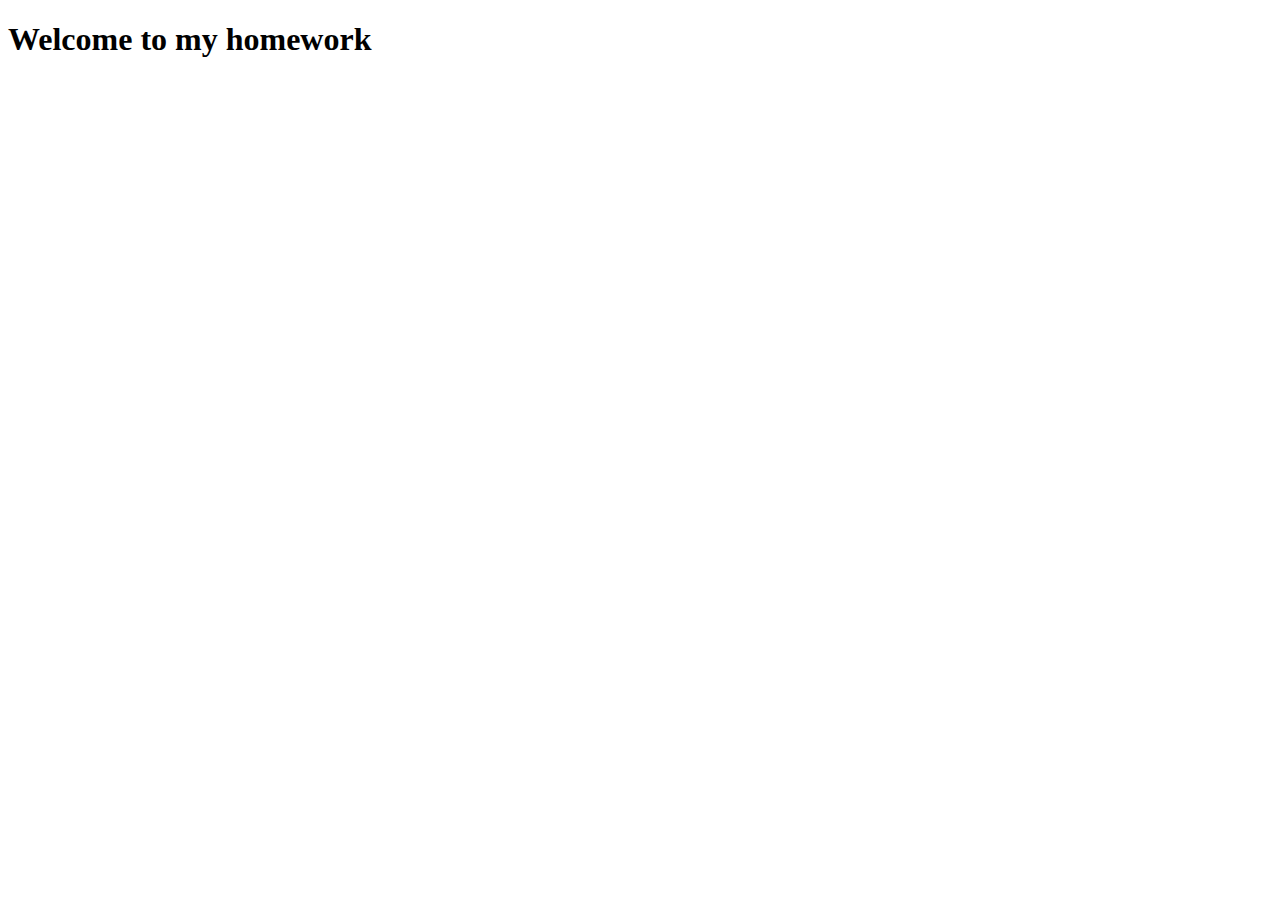
==== index.html @ 3d520bb4 "updated html file" ====
<!DOCTYPE html>
<html lang="en">
<head>
    <meta charset="UTF-8">
    <meta http-equiv="X-UA-Compatible" content="IE=edge">
    <meta name="viewport" content="width=device-width, initial-scale=1.0">
    <title>Document</title>
</head>
<body>
    <h1>Welcome to my homework</h1>
</body>
</html>
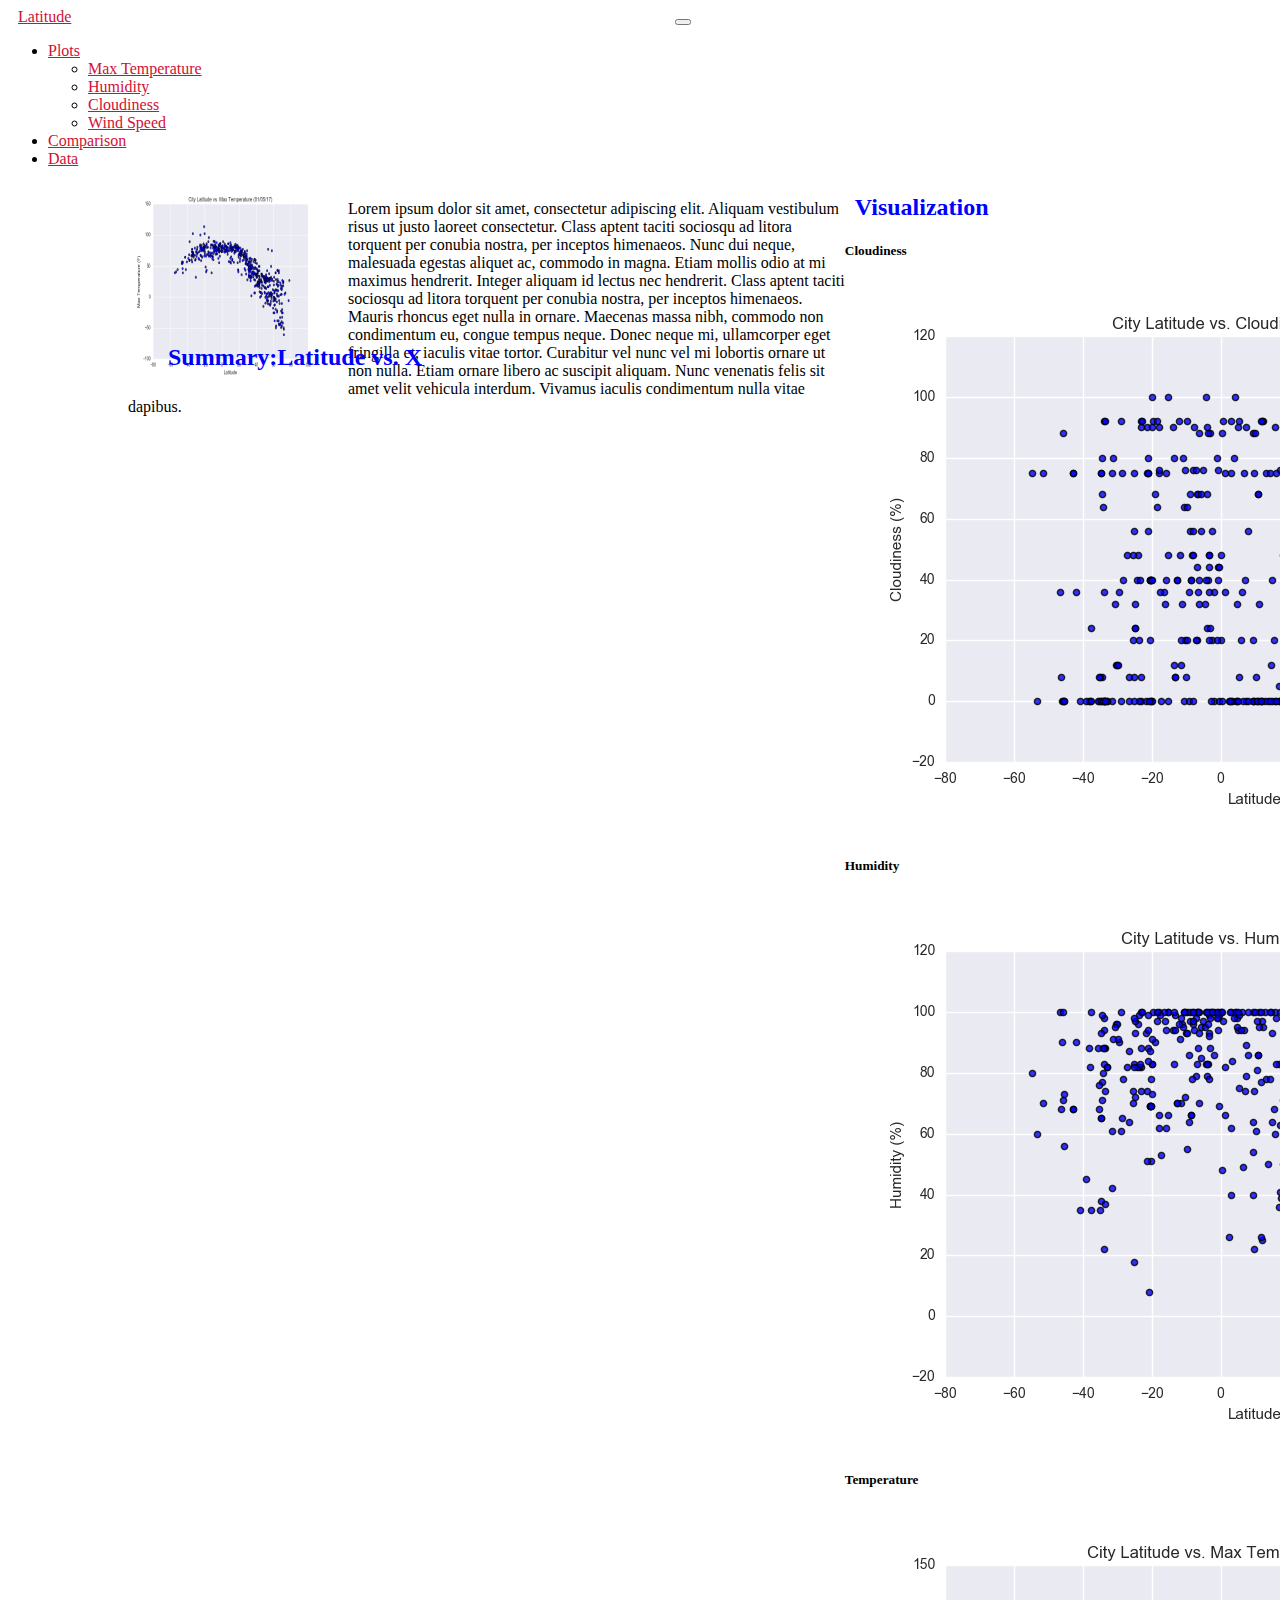
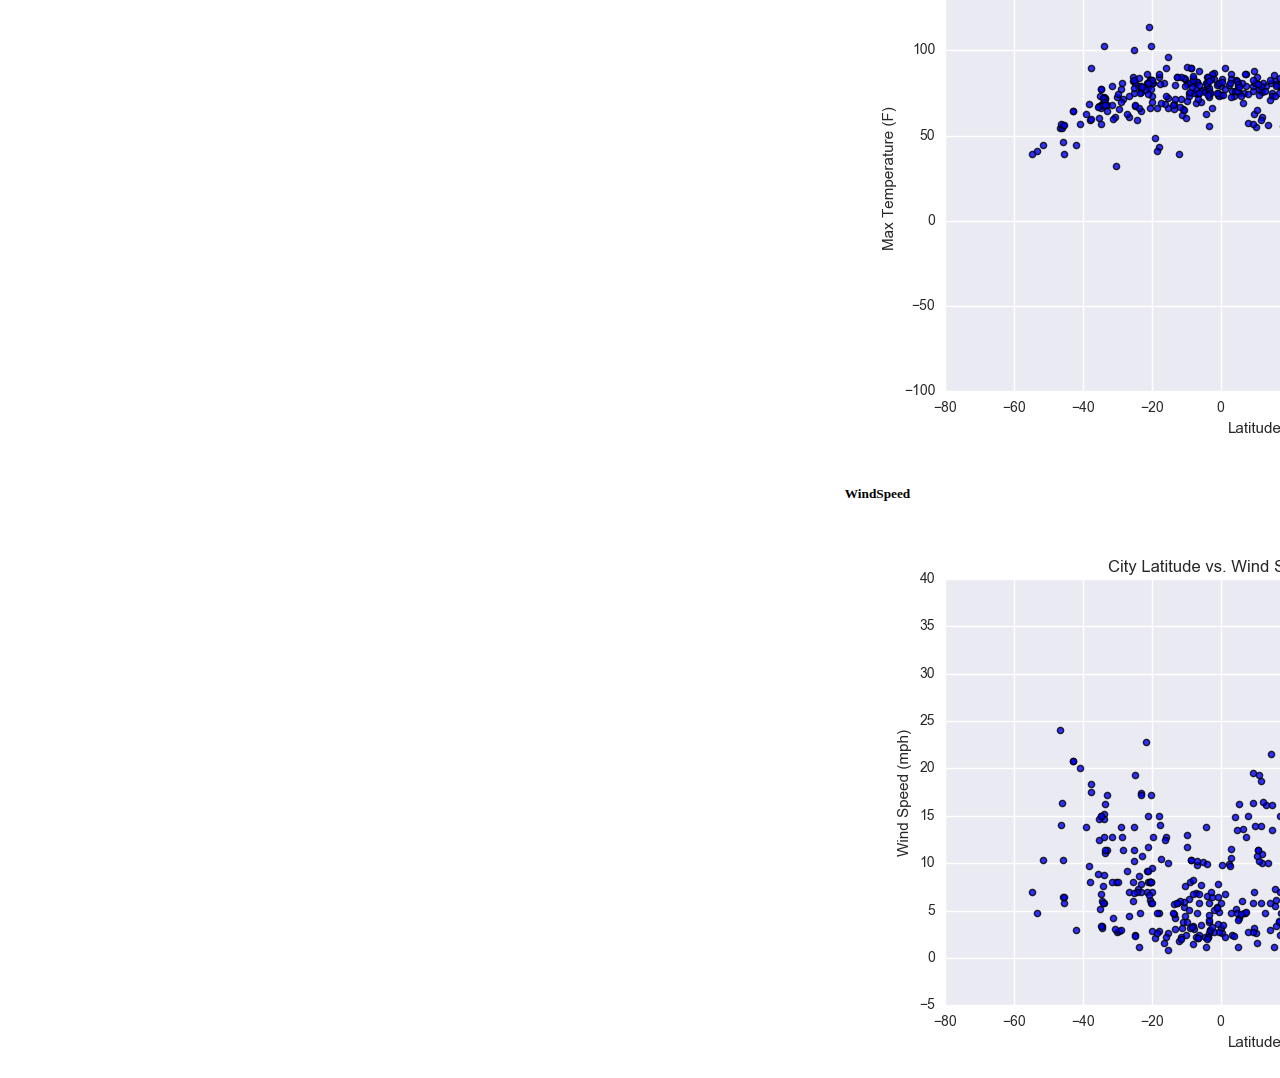
==== commit 8c5984fd: "added png to all html files" ====
--- a/index.html
+++ b/index.html
@@ -1,12 +1,146 @@
-<!DOCTYPE html>
+<!doctype html>
 <html lang="en">
+
 <head>
-    <meta charset="UTF-8">
-    <meta http-equiv="X-UA-Compatible" content="IE=edge">
-    <meta name="viewport" content="width=device-width, initial-scale=1.0">
-    <title>Document</title>
+    <!-- Required meta tags -->
+    <meta charset="utf-8">
+    <meta name="viewport" content="width=device-width, initial-scale=1">
+
+    <!-- Bootstrap CSS -->
+    <link href="https://cdn.jsdelivr.net/npm/bootstrap@5.0.1/dist/css/bootstrap.min.css" rel="stylesheet"
+        integrity="sha384-+0n0xVW2eSR5OomGNYDnhzAbDsOXxcvSN1TPprVMTNDbiYZCxYbOOl7+AMvyTG2x" crossorigin="anonymous">
+
+    <link rel="stylesheet" href="Resources/css/style.css">
+
+    <title>Climate Dashboard</title>
 </head>
+
 <body>
-    <h1>Welcome to my homework</h1>
+
+    <!-- #############start of nav bar################# -->
+
+    <nav class="navbar navbar-expand-lg navbar-light bg-light">
+        <div class="container-fluid">
+            <a class="navbar-brand" href="index.html">Latitude</a>
+            <button class="navbar-toggler" type="button" data-bs-toggle="collapse" data-bs-target="#navbarNavDropdown"
+                aria-controls="navbarNavDropdown" aria-expanded="false" aria-label="Toggle navigation">
+                <span class="navbar-toggler-icon"></span>
+            </button>
+            <div class="collapse navbar-collapse" id="navbarNavDropdown">
+                <ul class="navbar-nav">
+
+                    <li class="nav-item dropdown">
+                        <a class="nav-link dropdown-toggle" href="#" id="navbarDropdownMenuLink" role="button"
+                            data-bs-toggle="dropdown" aria-expanded="false">
+                            Plots
+                        </a>
+                        <ul class="dropdown-menu" aria-labelledby="navbarDropdownMenuLink">
+                            <li><a class="dropdown-item" href="visualization/temp.html">Max Temperature</a></li>
+                            <li><a class="dropdown-item" href="visualization/Humidity.html">Humidity</a></li>
+                            <li><a class="dropdown-item" href="visualization/Cloudiness.html">Cloudiness</a></li>
+                            <li><a class="dropdown-item" href="visualization/WindSpeed.html">Wind Speed</a></li>
+                        </ul>
+                    </li>
+
+                    <li class="nav-item">
+                        <a class="nav-link" href="comparison.html">Comparison</a>
+                    </li>
+                    <li class="nav-item">
+                        <a class="nav-link" href="data_page.html">Data</a>
+                    </li>
+
+                </ul>
+            </div>
+        </div>
+    </nav>
+    <!-- ############end of nav bar ################################-->
+
+    <!-- start container-->
+    <main class="container row">
+        <div class="col-md-8">
+
+            <section id="main-bio">
+                <section id="figure">
+
+                    <h2 id="bio-name">Summary:Latitude vs. X</h2>
+                    <img id="bio-image" src="Resources/assets/images/Temperature.png" alt="Temperature">
+                </section>
+                <p>Lorem ipsum dolor sit amet, consectetur adipiscing elit. Aliquam vestibulum risus ut justo laoreet
+                    consectetur. Class aptent taciti sociosqu ad litora torquent per conubia nostra, per inceptos
+                    himenaeos. Nunc dui neque, malesuada egestas aliquet ac, commodo in magna. Etiam mollis odio at mi
+                    maximus hendrerit. Integer aliquam id lectus nec hendrerit. Class aptent taciti sociosqu ad litora
+                    torquent per conubia nostra, per inceptos himenaeos. Mauris rhoncus eget nulla in ornare. Maecenas
+                    massa nibh, commodo non condimentum eu, congue tempus neque. Donec neque mi, ullamcorper eget
+                    fringilla et, iaculis vitae tortor. Curabitur vel nunc vel mi lobortis ornare ut non nulla. Etiam
+                    ornare libero ac suscipit aliquam. Nunc venenatis felis sit amet velit vehicula interdum. Vivamus
+                    iaculis condimentum nulla vitae dapibus.</p>
+            </section>
+        </div>
+    <!-- Start of visualization side bar-->
+        <div class="col-md-4 row">
+            <aside id="contact-info">
+                <h2>Visualization</h2>
+                <div class="row">
+                    <div class="card">
+                        <h5 class="card-title">Cloudiness</h5>
+                        <img src="Resources/assets/images/Cloudiness.png" class="card-img-top" alt="...">
+                        <div class="card-body">
+
+                        </div>
+                    </div>
+                </div>
+                <div class="col row">
+                    <div class="card">
+                        <h5 class="card-title">Humidity</h5>
+                        <img src="Resources/assets/images/Humidity.png" class="card-img-top" alt="...">
+                        <div class="card-body">
+
+                        </div>
+                    </div>
+                </div>
+                <div class="col row">
+                    <div class="card">
+                        <h5 class="card-title">Temperature</h5>
+                        <img src="Resources/assets/images/Temperature.png" class="card-img-top" alt="...">
+                        <div class="card-body">
+
+                        </div>
+                    </div>
+                </div>
+                <div class="col row">
+                    <div class="card">
+                        <h5 class="card-title">WindSpeed</h5>
+                        <img src="Resources/assets/images/WindSpeed.png" class="card-img-top" alt="...">
+                        <div class="card-body">
+
+                        </div>
+                    </div>
+                </div>
+            </aside>
+        </div>
+    </main>
+
+
+
+    <!-- end of container -->
+
+
+
+
+    <!-- loading boot strap -->
+
+    <!-- Optional JavaScript; choose one of the two! -->
+
+    <!-- Option 1: Bootstrap Bundle with Popper -->
+    <script src="https://cdn.jsdelivr.net/npm/bootstrap@5.0.1/dist/js/bootstrap.bundle.min.js"
+        integrity="sha384-gtEjrD/SeCtmISkJkNUaaKMoLD0//ElJ19smozuHV6z3Iehds+3Ulb9Bn9Plx0x4"
+        crossorigin="anonymous"></script>
+
+    <!-- Option 2: Separate Popper and Bootstrap JS -->
+    <!--
+    <script src="https://cdn.jsdelivr.net/npm/@popperjs/core@2.9.2/dist/umd/popper.min.js" integrity="sha384-IQsoLXl5PILFhosVNubq5LC7Qb9DXgDA9i+tQ8Zj3iwWAwPtgFTxbJ8NT4GN1R8p" crossorigin="anonymous"></script>
+    <script src="https://cdn.jsdelivr.net/npm/bootstrap@5.0.1/dist/js/bootstrap.min.js" integrity="sha384-Atwg2Pkwv9vp0ygtn1JAojH0nYbwNJLPhwyoVbhoPwBhjQPR5VtM2+xf0Uwh9KtT" crossorigin="anonymous"></script>
+    -->
 </body>
+
 </html>--- a/Resources/css/style.css
+++ b/Resources/css/style.css
@@ -0,0 +1,57 @@
+/* space for css files*/
+.navbar-brand {
+    margin: 10px 600px 10px 10px;
+}
+h2 {
+    color: blue;
+    margin: 10px 10px 10px 10px;
+}
+
+
+#bio-image {
+    width: 200px;
+    height: 200px;
+    margin-right: 20px;
+    float: left;
+  }
+  a {
+    color: #d21034;
+  }
+  
+  /* Selecting elements by class */
+  .container {
+    width: 1024px;
+    margin: 0 auto;
+  }
+  
+  /* Selecting elements by ID */
+  #main-bio,
+  #contact-info,
+  #bio-image {
+    float: left;
+  }
+  
+  #figure {
+    position: relative;
+  }
+  
+  #bio-name {
+    position: absolute;
+    top: 150px;
+    left: 30px;
+  }
+  
+  #main-bio {
+    width: 70%;
+  }
+  
+  #contact-info {
+    width: 30%;
+  }
+  
+  #bio-image {
+    width: 200px;
+    height: 200px;
+    margin-right: 20px;
+  }
+  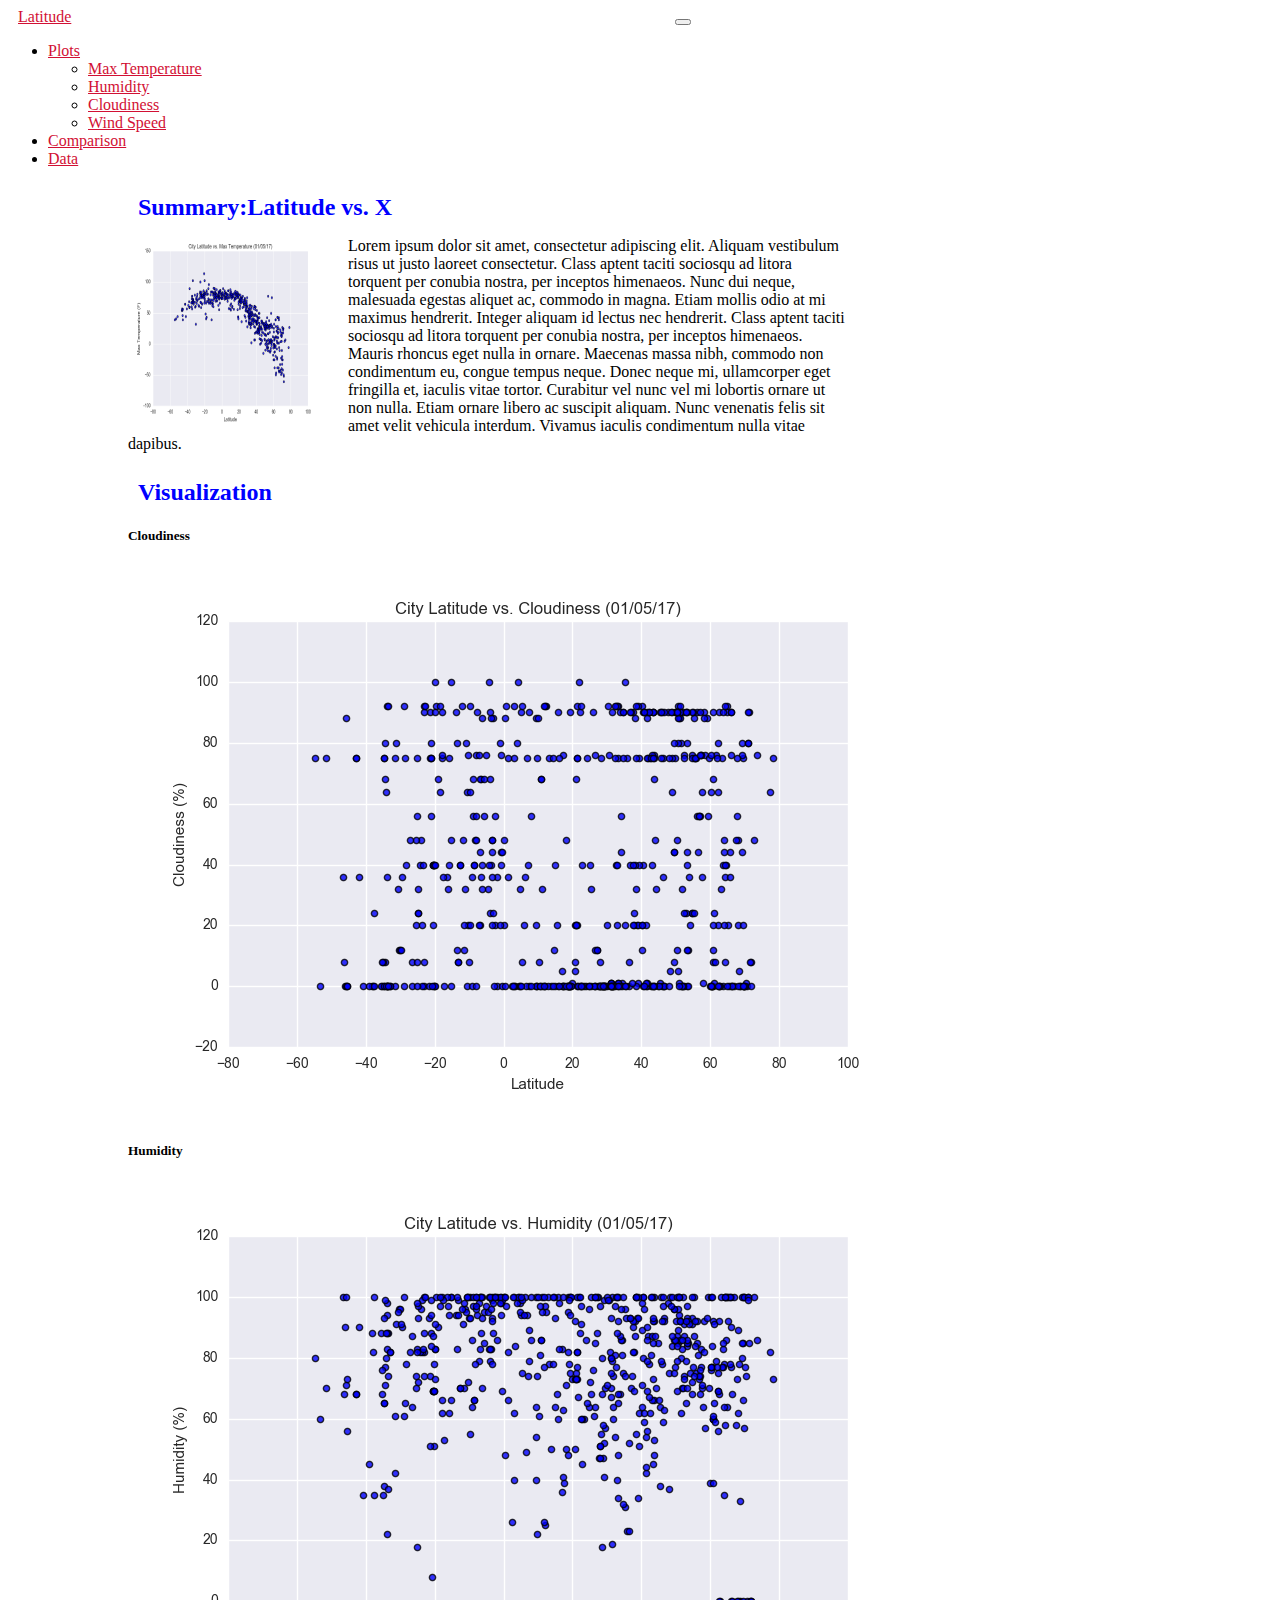
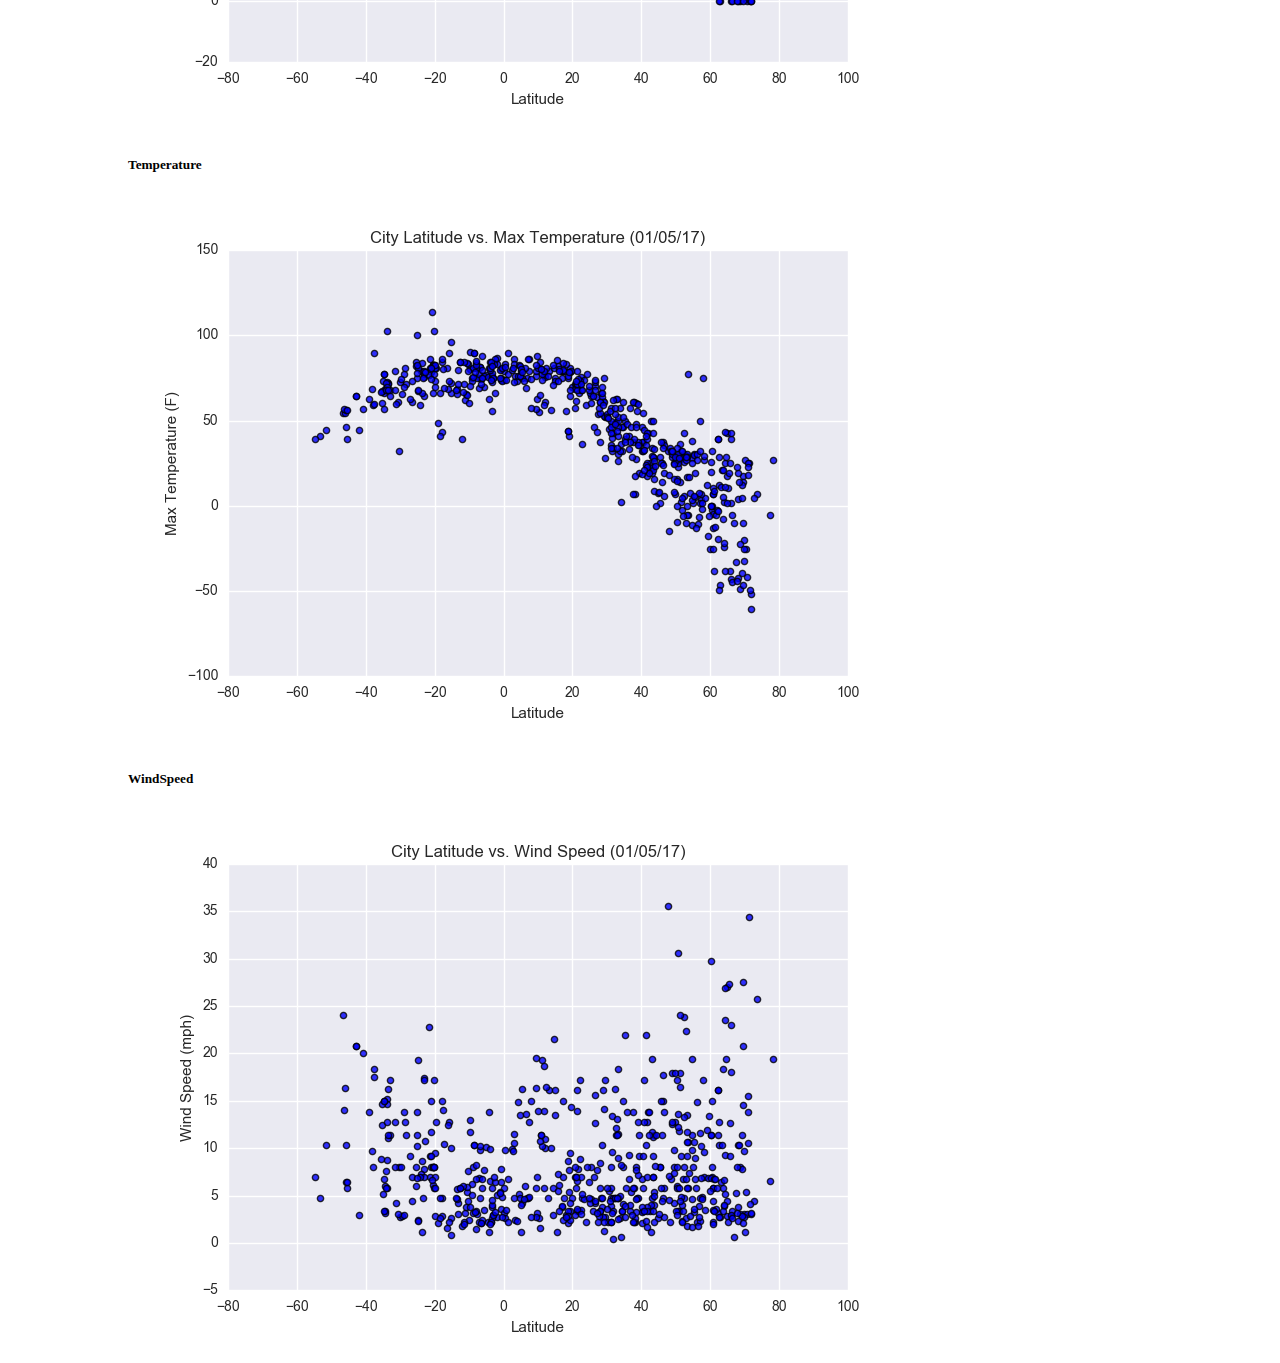
==== commit b2b35294: "updated index file" ====
--- a/index.html
+++ b/index.html
@@ -30,8 +30,8 @@
                 <ul class="navbar-nav">
 
                     <li class="nav-item dropdown">
-                        <a class="nav-link dropdown-toggle" href="#" id="navbarDropdownMenuLink" role="button"
-                            data-bs-toggle="dropdown" aria-expanded="false">
+                        <a class="nav-link dropdown-toggle" href="#" id="navbarDropdownMenuLink" role="button" pip
+                            install flask data-bs-toggle="dropdown" aria-expanded="false">
                             Plots
                         </a>
                         <ul class="dropdown-menu" aria-labelledby="navbarDropdownMenuLink">
@@ -76,29 +76,35 @@
                     iaculis condimentum nulla vitae dapibus.</p>
             </section>
         </div>
-    <!-- Start of visualization side bar-->
-        <div class="col-md-4 row">
+        <!-- Start of visualization side bar-->
+        <div class="col-md-4 ">
             <aside id="contact-info">
                 <h2>Visualization</h2>
                 <div class="row">
-                    <div class="card">
-                        <h5 class="card-title">Cloudiness</h5>
-                        <img src="Resources/assets/images/Cloudiness.png" class="card-img-top" alt="...">
-                        <div class="card-body">
+                    <div class="col-sm">
 
+
+                        <div class="card">
+                            <h5 class="card-title">Cloudiness</h5>
+                            <img src="Resources/assets/images/Cloudiness.png" class="card-img-top" alt="...">
+                            <div class="card-body">
+
+                            </div>
+                        </div>
+                    </div>
+
+                    <div class="col-sm">
+                        <div class="card">
+                            <h5 class="card-title">Humidity</h5>
+                            <img src="Resources/assets/images/Humidity.png" class="card-img-top" alt="...">
+                            <div class="card-body">
+
+                            </div>
                         </div>
                     </div>
                 </div>
-                <div class="col row">
-                    <div class="card">
-                        <h5 class="card-title">Humidity</h5>
-                        <img src="Resources/assets/images/Humidity.png" class="card-img-top" alt="...">
-                        <div class="card-body">
-
-                        </div>
-                    </div>
-                </div>
-                <div class="col row">
+                <div class="row">
+                <div class="col">
                     <div class="card">
                         <h5 class="card-title">Temperature</h5>
                         <img src="Resources/assets/images/Temperature.png" class="card-img-top" alt="...">
@@ -107,7 +113,7 @@
                         </div>
                     </div>
                 </div>
-                <div class="col row">
+                <div class="col">
                     <div class="card">
                         <h5 class="card-title">WindSpeed</h5>
                         <img src="Resources/assets/images/WindSpeed.png" class="card-img-top" alt="...">
@@ -116,6 +122,7 @@
                         </div>
                     </div>
                 </div>
+            </div>
             </aside>
         </div>
     </main>
--- a/Resources/css/style.css
+++ b/Resources/css/style.css
@@ -29,6 +29,8 @@
   #contact-info,
   #bio-image {
     float: left;
+    width: 100%;
+    height: 100%;
   }
   
   #figure {
@@ -36,9 +38,8 @@
   }
   
   #bio-name {
-    position: absolute;
-    top: 150px;
-    left: 30px;
+    
+    
   }
   
   #main-bio {
@@ -46,7 +47,7 @@
   }
   
   #contact-info {
-    width: 30%;
+    width: 100;
   }
   
   #bio-image {
@@ -54,4 +55,12 @@
     height: 200px;
     margin-right: 20px;
   }
+  .plot-content { 
+    margin-top: 30px;
+    margin-bottom: 60px;
+    margin-right: 40px;
+    margin-left: 40px;
+    padding: 10px 30px 40px;
+    color: blue;
+  }
   